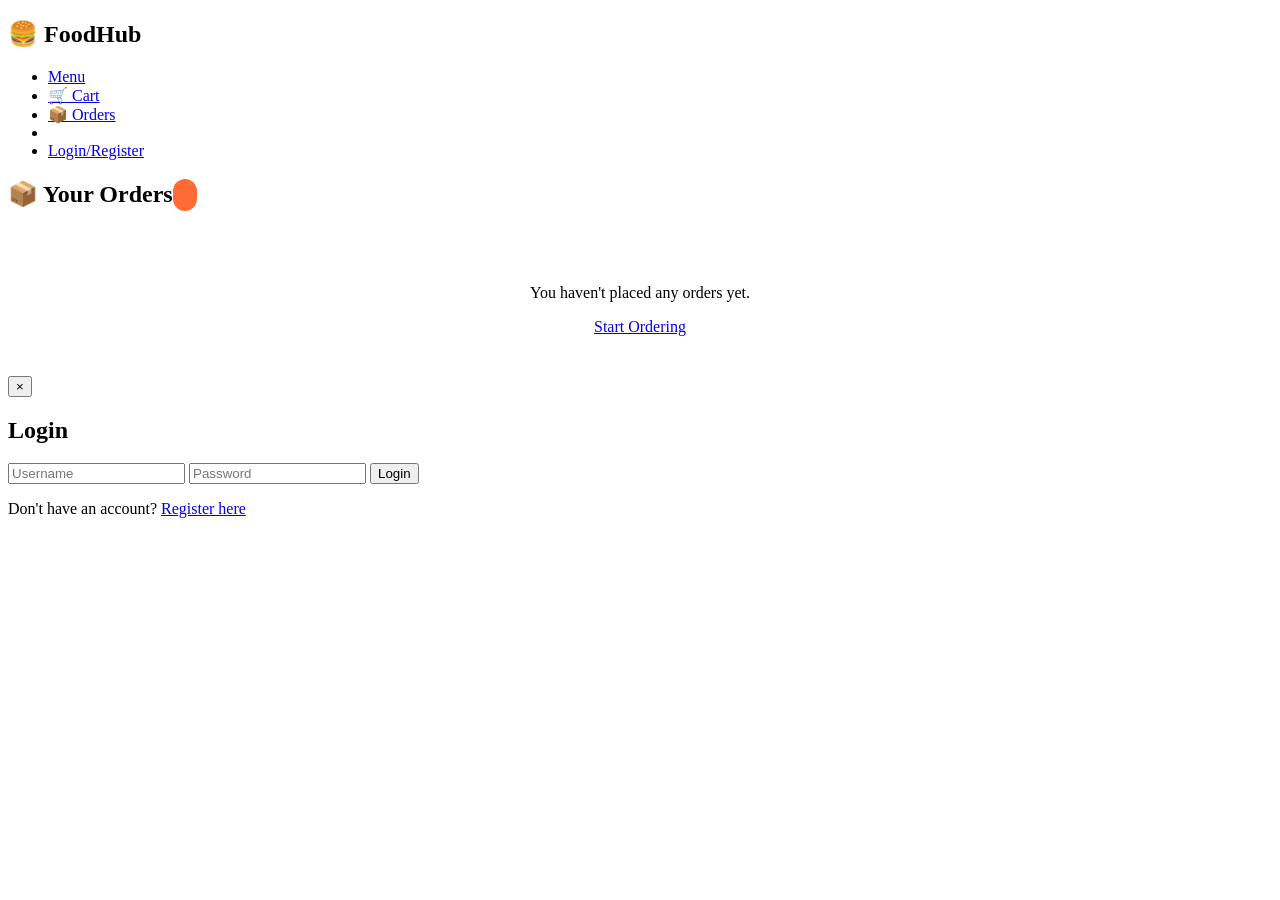
==== order-tracking.html @ 28523ffe "Add files via upload" ====
<!DOCTYPE html>
<html lang="en">
<head>
    <meta charset="UTF-8">
    <meta name="viewport" content="width=device-width, initial-scale=1.0">
    <title>Order Tracking - FoodHub</title>
    <link rel="stylesheet" href="css/style.css">
</head>
<body>
    <!-- Navigation -->
    <nav class="navbar">
        <div class="container">
            <div class="nav-brand">
                <h1>🍔 FoodHub</h1>
            </div>
            <ul class="nav-menu">
                <li><a href="index.html">Menu</a></li>
                <li><a href="javascript:void(0)" onclick="showCart()">🛒 Cart</a></li>
                <li><a href="order-tracking.html" class="active">📦 Orders</a></li>
                <li><a href="javascript:void(0)" onclick="logout()" id="logout-btn" style="display:none;">Logout</a></li>
                <li><a href="javascript:void(0)" onclick="showAuthModal()" id="auth-btn">Login/Register</a></li>
            </ul>
        </div>
    </nav>

    <!-- Track Orders Section -->
    <div class="container">
        <div class="track-orders-section">
            <h2>📦 Your Orders <span id="order-count-badge" style="background: #ff6b35; color: white; padding: 0.25rem 0.75rem; border-radius: 20px; font-size: 0.9em;"></span></h2>
            
            <div id="orders-list">
                <!-- Orders will be loaded here -->
            </div>

            <div id="no-orders" style="text-align: center; padding: 40px;">
                <p>You haven't placed any orders yet.</p>
                <a href="index.html" class="btn-primary">Start Ordering</a>
            </div>
        </div>
    </div>

    <!-- Auth Modal -->
    <div class="modal" id="auth-modal">
        <div class="modal-content">
            <button class="close-btn" onclick="closeAuthModal()">&times;</button>
            
            <!-- Login Tab -->
            <div class="auth-tab" id="login-tab">
                <h2>Login</h2>
                <form id="login-form">
                    <input type="text" id="login-username" placeholder="Username" required>
                    <input type="password" id="login-password" placeholder="Password" required>
                    <button type="submit" class="btn-primary">Login</button>
                </form>
                <p>Don't have an account? <a href="javascript:void(0)" onclick="switchAuthTab('register')">Register here</a></p>
            </div>
            
            <!-- Register Tab -->
            <div class="auth-tab" id="register-tab" style="display:none;">
                <h2>Register</h2>
                <form id="register-form">
                    <input type="text" id="register-username" placeholder="Username" required>
                    <input type="email" id="register-email" placeholder="Email" required>
                    <input type="password" id="register-password" placeholder="Password" required>
                    <button type="submit" class="btn-primary">Register</button>
                </form>
                <p>Already have an account? <a href="javascript:void(0)" onclick="switchAuthTab('login')">Login here</a></p>
            </div>
        </div>
    </div>

    <script src="js/app.js"></script>
    <script src="js/api.js"></script>
    <script src="js/ui.js"></script>
    <script>
        // Load orders on page load
        window.addEventListener('load', function() {
            initializeApp();
            loadOrders();
        });

        function loadOrders() {
            const userId = localStorage.getItem('userId');
            
            if (!userId) {
                document.getElementById('no-orders').style.display = 'block';
                document.getElementById('orders-list').style.display = 'none';
                return;
            }

            // Get orders from localStorage
            const orders = getOrders(userId);
            const orderCount = orders.length;

            // Update order count badge
            const countBadge = document.getElementById('order-count-badge');
            if (countBadge) {
                countBadge.textContent = orderCount > 0 ? `Total: ${orderCount}` : '';
            }

            if (orders.length === 0) {
                document.getElementById('no-orders').style.display = 'block';
                document.getElementById('orders-list').style.display = 'none';
                return;
            }

            document.getElementById('no-orders').style.display = 'none';
            document.getElementById('orders-list').style.display = 'block';

            const ordersList = document.getElementById('orders-list');
            ordersList.innerHTML = '';

            orders.forEach(order => {
                const statusClass = order.status === 'Delivered' ? 'status-delivered' : 
                                   order.status === 'Confirmed' ? 'status-progress' : 
                                   order.status === 'In Progress' ? 'status-progress' : 'status-pending';
                
                const itemsHtml = order.items.map(item => 
                    `<li>${item.name} (Qty: ${item.quantity}) - ₹${item.price}`
                ).join('');

                const createdDate = new Date(order.created_at);
                const deliveryDate = new Date(order.estimated_delivery);
                
                const orderHTML = `
                    <div class="order-card">
                        <div class="order-header">
                            <h3>Order #${order.id}</h3>
                            <span class="status-badge ${statusClass}">${order.status}</span>
                        </div>
                        <div class="order-info">
                            <p><strong>Date:</strong> ${createdDate.toLocaleDateString()}</p>
                            <p><strong>Time:</strong> ${createdDate.toLocaleTimeString()}</p>
                            <p><strong>Items Ordered:</strong> ${order.item_count}</p>
                            <p><strong>Total Amount:</strong> ₹${order.total_amount}</p>
                        </div>
                        <div class="order-items">
                            <strong>Items:</strong>
                            <ul>
                                ${itemsHtml}
                            </ul>
                        </div>
                        <div class="order-progress">
                            <div class="progress-bar">
                                <div class="progress-fill" style="width: ${order.status === 'Delivered' ? '100%' : order.status === 'In Progress' ? '66%' : '33%'}"></div>
                            </div>
                            <p style="text-align: center; margin-top: 10px; font-size: 0.9em;">Expected delivery: ${deliveryDate.toLocaleTimeString()}</p>
                        </div>
                    </div>
                `;
                
                ordersList.innerHTML += orderHTML;
            });
        }
    </script>
</body>
</html>
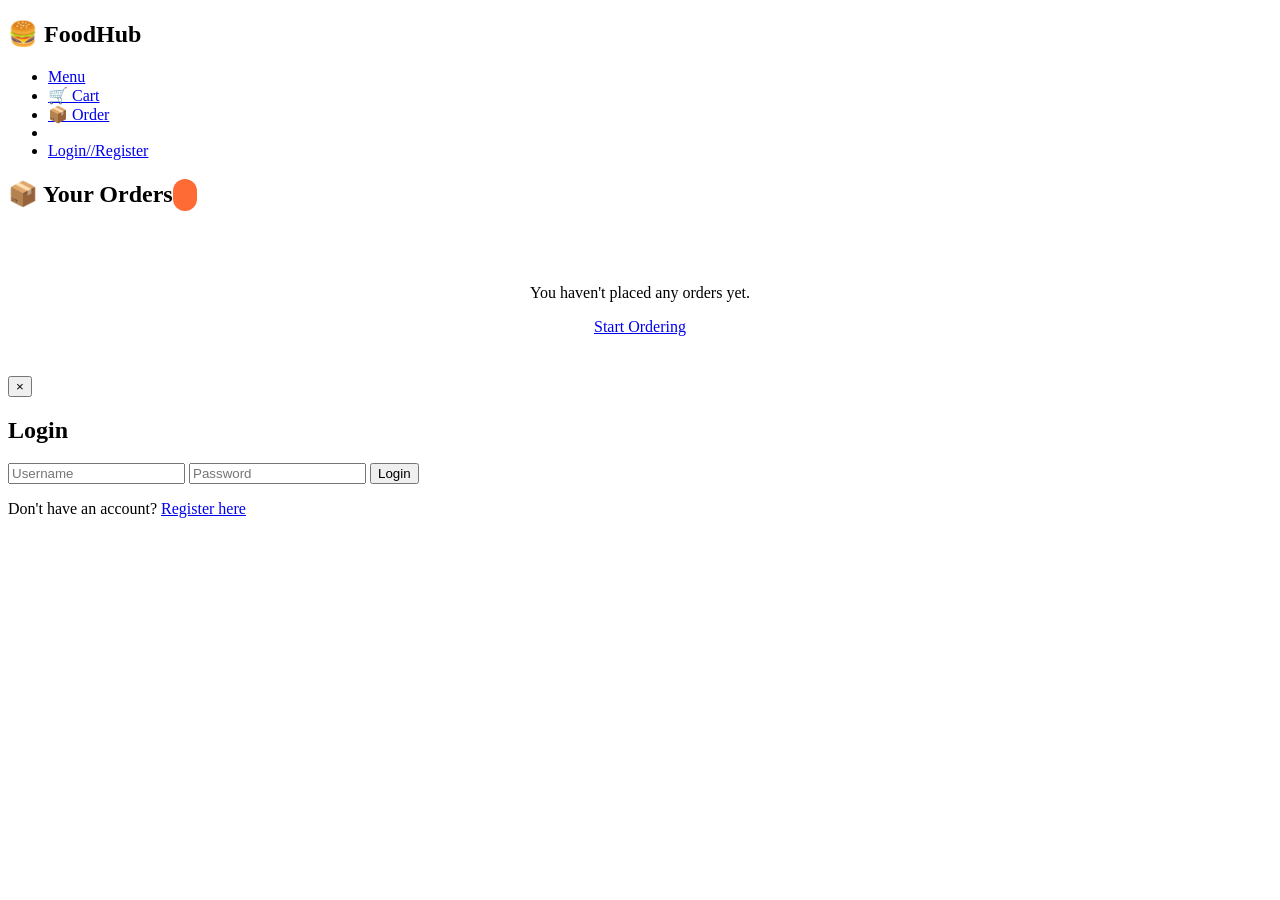
==== commit c29bed0b: "Update order-tracking.html" ====
--- a/order-tracking.html
+++ b/order-tracking.html
@@ -16,9 +16,9 @@
             <ul class="nav-menu">
                 <li><a href="index.html">Menu</a></li>
                 <li><a href="javascript:void(0)" onclick="showCart()">🛒 Cart</a></li>
-                <li><a href="order-tracking.html" class="active">📦 Orders</a></li>
+                <li><a href="order-tracking.html" class="active">📦 Order</a></li>
                 <li><a href="javascript:void(0)" onclick="logout()" id="logout-btn" style="display:none;">Logout</a></li>
-                <li><a href="javascript:void(0)" onclick="showAuthModal()" id="auth-btn">Login/Register</a></li>
+                <li><a href="javascript:void(0)" onclick="showAuthModal()" id="auth-btn">Login//Register</a></li>
             </ul>
         </div>
     </nav>
